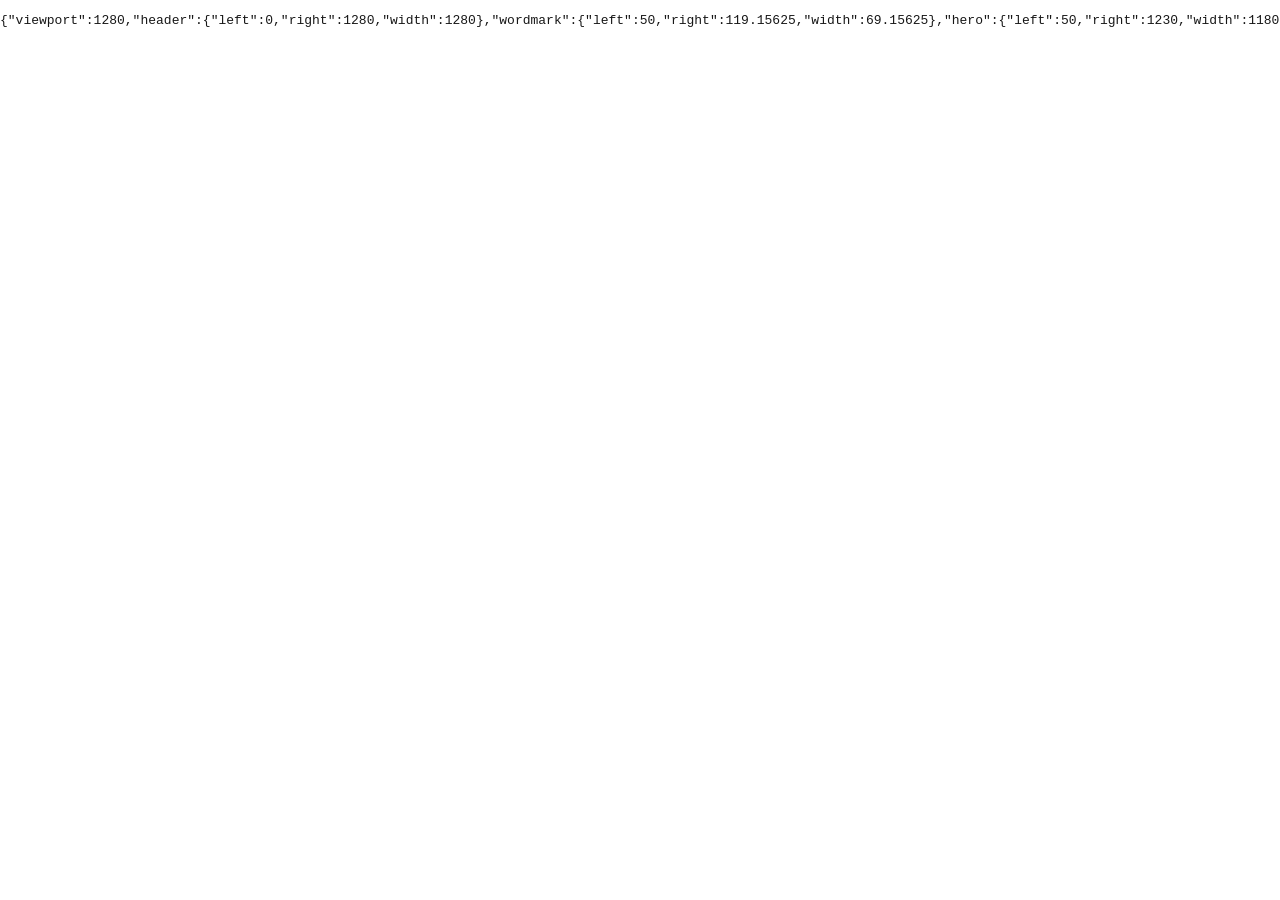
==== tests/desktop-layout.fixture.html @ 36039c03 "데스크톱 콘텐츠 정렬 기준 통일" ====
<!doctype html>
<html lang="ko">
<head>
  <meta charset="utf-8">
  <meta name="viewport" content="width=device-width,initial-scale=1">
  <link rel="stylesheet" href="../css/style.css">
  <style>
    *, *::before, *::after { animation: none !important; transition: none !important; }
  </style>
</head>
<body data-page="home">
  <header class="site-header">
    <a class="wordmark" href="#/">WISTIA</a>
    <nav class="category-nav"><a href="#/song">축가</a></nav>
  </header>
  <main>
    <section class="hero-home">
      <div class="hero-home-inner">
        <p class="eyebrow">WEDDING VOCAL FILM</p>
        <h1><span>목소리로 남기는</span><span>가장 특별한 순간</span></h1>
      </div>
    </section>
    <section class="product-gateway">
      <div class="narrow"><h2>어떤 순간을 준비하고 계신가요</h2></div>
    </section>
  </main>
  <script>
    addEventListener("load", () => {
      const box = selector => {
        const rect = document.querySelector(selector).getBoundingClientRect()
        return { left: rect.left, right: rect.right, width: rect.width }
      }
      document.body.innerHTML = `<pre id="result">${JSON.stringify({
        viewport: document.documentElement.clientWidth,
        header: box(".site-header"),
        wordmark: box(".wordmark"),
        hero: box(".hero-home-inner"),
        gateway: box(".product-gateway .narrow")
      })}</pre>`
    })
  </script>
</body>
</html>
---- css/style.css ----
:root{
  --white:#fff;--paper:#fafafa;--soft:#f6f6f6;--line:#e4e4e4;--silver:#b9b9b9;
  --muted:#747474;--ink:#171717;--max:1180px;--content:760px;
}
*{box-sizing:border-box}
html{scroll-behavior:smooth}
body{margin:0;background:var(--white);color:var(--ink);font-family:"Pretendard",-apple-system,BlinkMacSystemFont,"Apple SD Gothic Neo",sans-serif;-webkit-font-smoothing:antialiased}
body.modal-open{overflow:hidden}
button,input{font:inherit}
a{color:inherit;text-decoration:none}
button{color:inherit}
.skip-link{position:fixed;left:12px;top:-80px;z-index:1000;padding:12px 16px;background:var(--ink);color:#fff}
.skip-link:focus{top:12px}
:focus-visible{outline:2px solid var(--ink);outline-offset:4px}
.site-header{position:sticky;top:0;z-index:30;display:flex;align-items:center;justify-content:space-between;min-height:68px;padding:0 max(24px,calc((100% - var(--max))/2));background:rgba(255,255,255,.94);border-bottom:1px solid var(--line);backdrop-filter:blur(14px)}
.wordmark{font:700 14px/1 "Inter",sans-serif;letter-spacing:.24em;padding:20px 0}
.category-nav{display:flex;align-items:center;gap:34px;height:68px}
.category-nav a{position:relative;display:grid;place-items:center;height:100%;font-size:13px;font-weight:500;color:#8d8d8d}
.category-nav a.active{color:var(--ink);font-weight:650}
.category-nav a.active:after{content:"";position:absolute;left:0;right:0;bottom:-1px;height:1px;background:var(--ink)}
body[data-page="home"] .site-header{position:absolute;left:0;top:0;width:100%;background:transparent;border-bottom:0;backdrop-filter:none}
body[data-page="home"] .category-nav a{color:rgba(32,29,25,.68)}
body[data-page="home"] .category-nav a:hover{color:#201d19}
main{min-height:72vh}
.wrap{width:min(calc(100% - 48px),var(--max));margin:0 auto}
.narrow{width:min(calc(100% - 48px),var(--content));margin:0 auto}
.eyebrow{margin:0 0 14px;font:600 10px/1.3 "Inter",sans-serif;letter-spacing:.18em;color:#909090;text-transform:uppercase}
.hero-home{position:relative;display:flex;align-items:center;min-height:720px;height:100vh;max-height:920px;padding:100px 0 64px;background:url("../assets/img/hero/wistia-hero-main.webp") 58% center/cover no-repeat;overflow:hidden}
.hero-home:before{content:"";position:absolute;inset:0;background:linear-gradient(90deg,rgba(255,250,244,.72) 0%,rgba(255,250,244,.48) 28%,rgba(255,250,244,.08) 58%,rgba(255,250,244,0) 75%)}
.hero-home-inner{position:relative;z-index:1;width:min(calc(100% - 48px),var(--max));margin:0 auto;animation:hero-enter .8s cubic-bezier(.22,1,.36,1) both}
.hero-home-inner>*{max-width:580px}
.hero-home .eyebrow{margin-bottom:24px;color:rgba(32,29,25,.56);font-size:11px;font-weight:500;letter-spacing:.32em}
.hero-home h1{margin:0;color:#201d19;font-family:"Noto Serif KR",serif;font-size:clamp(48px,4.3vw,72px);font-weight:500;line-height:1.16;letter-spacing:-.04em}
.hero-home h1 span{display:block}
.hero-home .lead{margin:28px 0 0;color:rgba(32,29,25,.72);font-size:16px;font-weight:400;line-height:1.8;letter-spacing:-.02em}
.hero-cta{display:inline-flex;align-items:center;justify-content:center;gap:18px;height:54px;margin-top:34px;padding:0 28px;border:1px solid rgba(255,255,255,.45);border-radius:999px;background:rgba(255,255,255,.94);color:#24211e;font-size:14px;font-weight:600;backdrop-filter:blur(8px);transition:transform .25s ease,background .25s ease,box-shadow .25s ease}
.hero-cta:hover{transform:translateY(-2px);background:#fff;box-shadow:0 10px 30px rgba(0,0,0,.08)}
@keyframes hero-enter{from{opacity:0;transform:translateY(16px)}to{opacity:1;transform:translateY(0)}}
.product-gateway{padding:72px 0 112px;border-top:1px solid var(--line)}
.product-gateway h2{margin:0 0 34px;font-size:clamp(23px,3vw,34px);font-weight:650;letter-spacing:-.045em}
.choice-list{border-top:1px solid var(--line)}
.choice-row{display:grid;grid-template-columns:62px 1fr 30px;gap:20px;align-items:center;width:100%;min-height:132px;padding:24px 2px;border:0;border-bottom:1px solid var(--line);background:#fff;text-align:left;cursor:pointer;transition:background .2s}
.choice-row:hover{background:var(--paper)}
.choice-number{align-self:start;padding-top:7px;font:600 10px/1 "Inter",sans-serif;letter-spacing:.12em;color:#9a9a9a}
.choice-copy strong{display:block;margin-bottom:8px;font-size:clamp(19px,2.2vw,27px);font-weight:650;letter-spacing:-.035em}
.choice-copy span{display:block;color:var(--muted);font-size:14px;line-height:1.6}
.choice-arrow{font-size:25px;font-weight:300;color:#9d9d9d;transition:transform .2s}
.choice-row:hover .choice-arrow{transform:translateX(4px)}
.page-hero{padding:110px 0 86px}
.page-hero h1{margin:0;font-size:clamp(36px,6vw,68px);font-weight:650;line-height:1.1;letter-spacing:-.06em}
.page-hero .hero-copy{margin:25px 0 0;color:var(--muted);font-size:clamp(14px,1.8vw,18px);line-height:1.85;max-width:680px}
.section{padding:90px 0;border-top:1px solid var(--line)}
.section-head{display:grid;grid-template-columns:190px 1fr;gap:34px;margin-bottom:46px}
.section-head h2{margin:0;font-size:clamp(26px,4vw,42px);font-weight:650;line-height:1.28;letter-spacing:-.05em}
.section-head .lead{margin:16px 0 0;color:var(--muted);font-size:15px;line-height:1.8;max-width:560px}
.concern-list{margin-left:224px;border-top:1px solid var(--line)}
.concern{display:grid;grid-template-columns:1fr 38px 1.35fr;gap:24px;align-items:center;padding:28px 0;border-bottom:1px solid var(--line)}
.concern .question{color:#646464;font-size:15px}
.concern .arrow{color:#aaa;text-align:center}
.concern .answer{font-size:17px;font-weight:600;line-height:1.6}
.timeline{width:auto;margin-left:224px}
.timeline-step{position:relative;display:grid;grid-template-columns:54px 1fr;gap:22px;padding-bottom:38px}
.timeline-step:last-child{padding-bottom:0}
.timeline-step:before{content:"";position:absolute;left:17px;top:32px;bottom:5px;width:1px;background:var(--line)}
.timeline-step:last-child:before{display:none}
.step-no{display:grid;place-items:center;width:35px;height:35px;border:1px solid #cfcfcf;border-radius:50%;background:#fff;font:600 9px/1 "Inter",sans-serif;color:#777}
.timeline-step h3{margin:2px 0 7px;font-size:17px;font-weight:650}
.timeline-step p{margin:0;color:var(--muted);font-size:14px;line-height:1.7}
.composition-list{margin-left:224px;border-top:1px solid var(--line)}
.composition-row{display:grid;grid-template-columns:68px 1fr 1.4fr;gap:22px;padding:28px 0;border-bottom:1px solid var(--line)}
.composition-row .num{font:600 10px/1.4 "Inter",sans-serif;color:#999;letter-spacing:.12em}
.composition-row h3{margin:0;font-size:17px;font-weight:650}
.composition-row p{margin:0;color:var(--muted);font-size:14px;line-height:1.7}
.reference-frame{width:min(100%,900px);margin-left:auto;aspect-ratio:16/9;background:var(--soft)}
.reference-frame iframe{width:100%;height:100%;border:0}
.ba-panel{margin-left:224px}
.ba-tabs{display:grid;grid-template-columns:1fr 1fr;border-bottom:1px solid var(--line)}
.ba-tabs button{position:relative;min-height:52px;border:0;background:#fff;color:#999;font-size:12px;cursor:pointer}
.ba-tabs button.active{color:var(--ink);font-weight:650}
.ba-tabs button.active:after{content:"";position:absolute;left:25%;right:25%;bottom:-1px;height:1px;background:var(--ink)}
.waveform{height:118px;display:flex;align-items:center;justify-content:center;gap:5px;overflow:hidden}
.waveform i{display:block;width:2px;height:var(--h);background:#c7c7c7;border-radius:2px}
.waveform i.active{background:#282828}
.ba-caption{text-align:center;color:#888;font-size:13px;line-height:1.6}
.faq-list{margin-left:224px;border-top:1px solid var(--line)}
.faq-list details{border-bottom:1px solid var(--line)}
.faq-list summary{display:flex;justify-content:space-between;gap:24px;min-height:72px;padding:24px 2px;cursor:pointer;list-style:none;font-size:15px;font-weight:600}
.faq-list summary::-webkit-details-marker{display:none}
.faq-list summary span{font-size:20px;font-weight:300;color:#999}
.faq-list details[open] summary span{transform:rotate(45deg)}
.faq-list details p{margin:-4px 0 26px;color:var(--muted);font-size:14px;line-height:1.8;max-width:650px}
.detail-actions{display:flex;gap:12px;padding:0 0 110px;margin-left:224px}
.button{display:inline-flex;align-items:center;justify-content:center;min-height:52px;padding:0 26px;border:1px solid var(--line);background:#fff;font-size:14px;font-weight:650;cursor:pointer}
.button-dark{background:var(--ink);border-color:var(--ink);color:#fff}
.button-quiet{color:#6d6d6d}
.button-kakao{background:#fee500;border-color:#fee500;color:#181600}
.button:disabled{cursor:not-allowed;background:#eeeeee;border-color:#eeeeee;color:#aaa}
.event-intro{text-align:center;padding:90px 24px 54px}
.event-intro h1{margin:0;font-size:clamp(30px,5vw,52px);font-weight:650;letter-spacing:-.055em}
.event-intro p:last-child{margin:18px 0 0;color:var(--muted);font-size:15px}
.event-product-switch{margin-bottom:42px}
.event-product-switch .choice-row{min-height:98px}
.price-focus{text-align:center;padding:44px 20px;border-top:1px solid var(--line);border-bottom:1px solid var(--line)}
.price-focus .product-name{font-size:15px;font-weight:650}
.price-focus .price-label{margin:16px 0 4px;color:#999;font-size:11px}
.price-focus .current-price{font-size:clamp(42px,8vw,70px);font-weight:700;letter-spacing:-.06em}
.price-history{width:min(100%,540px);margin:30px auto 0;border-top:1px solid var(--line)}
.history-row{display:flex;justify-content:space-between;gap:20px;padding:12px 0;border-bottom:1px solid var(--line);font-size:13px}
.history-row span{color:#777}
.event-list{margin-top:42px;border-top:1px solid var(--line)}
.event-item{display:grid;grid-template-columns:54px minmax(0,1fr) auto;gap:20px;align-items:center;width:100%;padding:26px 2px;border:0;border-bottom:1px solid var(--line);background:#fff;text-align:left;cursor:pointer}
.event-item .num{align-self:start;padding-top:5px;font:600 10px/1 "Inter",sans-serif;color:#999}
.event-title{display:block;margin:0 0 7px;font-size:17px;font-weight:650}
.event-detail{display:block;color:var(--muted);font-size:13px;line-height:1.65}
.event-side{text-align:right}
.event-side strong{display:block;margin-bottom:9px;font-size:13px}
.toggle{display:inline-flex;align-items:center;width:44px;height:26px;padding:3px;border-radius:999px;background:#e1e1e1;transition:background .2s}
.toggle:after{content:"";width:20px;height:20px;border-radius:50%;background:#fff;box-shadow:0 1px 3px rgba(0,0,0,.13);transition:transform .2s}
.event-item.selected .toggle{background:var(--ink)}
.event-item.selected .toggle:after{transform:translateX(18px)}
.event-cta{position:sticky;bottom:0;padding:16px 0 calc(16px + env(safe-area-inset-bottom));background:rgba(255,255,255,.94);backdrop-filter:blur(14px)}
.event-cta .button{width:100%}
.modal{position:fixed;inset:0;z-index:100;display:none;align-items:flex-end;justify-content:center}
.modal.open{display:flex}
.modal-backdrop{position:absolute;inset:0;border:0;background:rgba(0,0,0,.48);cursor:pointer}
.modal-sheet{position:relative;width:min(100%,680px);max-height:92vh;overflow:auto;padding:38px 34px calc(28px + env(safe-area-inset-bottom));background:#fff}
.modal-sheet h2{margin:0;font-size:28px;letter-spacing:-.045em}
.modal-help{color:var(--muted);font-size:14px;line-height:1.7}
.copy-preview{margin:24px 0;padding:20px;background:var(--soft);border-top:1px solid var(--line);border-bottom:1px solid var(--line)}
.copy-preview span{display:block;margin-bottom:12px;font-size:11px;color:#888}
.copy-preview pre{margin:0;white-space:pre-wrap;font:400 13px/1.65 "Pretendard",sans-serif}
.modal-sheet .button{width:100%;margin-top:9px}
.site-footer{display:flex;justify-content:space-between;gap:40px;width:min(calc(100% - 48px),var(--max));margin:0 auto;padding:54px 0;border-top:1px solid var(--line)}
.site-footer strong{font:700 13px/1 "Inter",sans-serif;letter-spacing:.2em}
.site-footer p{margin:10px 0 0;color:#999;font-size:12px}
.site-footer nav{display:flex;align-items:flex-start;gap:22px;color:#777;font-size:12px}

@media(max-width:767px){
  .site-header{min-height:60px;padding:0 18px}.category-nav{height:60px;gap:20px}.category-nav a{font-size:12px}
  .wrap,.narrow{width:min(calc(100% - 36px),var(--max))}
  .hero-home{align-items:flex-end;min-height:720px;height:100svh;max-height:none;padding:96px 22px 64px;background-position:64% center}.hero-home-inner{width:100%}
  .hero-home:before{background:linear-gradient(0deg,rgba(255,250,244,.9) 0%,rgba(255,250,244,.58) 40%,rgba(255,250,244,.06) 72%)}
  .hero-home .eyebrow{margin-bottom:18px;font-size:10px}.hero-home h1{font-size:clamp(38px,10vw,46px);line-height:1.2}.hero-home .lead{margin-top:22px;font-size:14px;line-height:1.75}.hero-cta{height:50px;margin-top:28px;padding:0 22px}
  .product-gateway{padding:52px 0 78px}.product-gateway h2{font-size:23px;margin-bottom:25px}.choice-row{grid-template-columns:38px 1fr 22px;gap:12px;min-height:105px}.choice-copy strong{font-size:18px}.choice-copy span{font-size:12px}
  .page-hero{padding:65px 0 55px}.page-hero h1{font-size:38px}.page-hero .hero-copy{font-size:14px}
  .section{padding:58px 0}.section-head{display:block;margin-bottom:30px}.section-head h2{font-size:27px}.section-head .eyebrow{margin-bottom:12px}
  .concern-list,.composition-list,.ba-panel,.faq-list,.detail-actions{margin-left:0}
  .concern{grid-template-columns:1fr;padding:21px 0;gap:7px}.concern .arrow{text-align:left;font-size:12px}.concern .answer{font-size:15px}
  .timeline{margin-left:0}.timeline-step{grid-template-columns:42px 1fr;gap:13px;padding-bottom:30px}.timeline-step:before{left:15px}
  .composition-row{grid-template-columns:38px 1fr;padding:21px 0;gap:10px}.composition-row p{grid-column:2}.composition-row h3{font-size:15px}
  .waveform{height:92px;gap:4px}.faq-list summary{font-size:14px}.detail-actions{display:grid;padding-bottom:72px}
  .event-intro{padding:62px 18px 40px}.event-intro h1{font-size:31px}.event-product-switch{margin-bottom:28px}.price-focus{padding:34px 10px}.price-focus .current-price{font-size:46px}
  .event-item{grid-template-columns:35px minmax(0,1fr) 72px;gap:10px;padding:22px 0}.event-title{font-size:15px}.event-detail{font-size:11.5px}.event-side strong{font-size:11px}.modal-sheet{padding:30px 20px calc(20px + env(safe-area-inset-bottom))}.modal-sheet h2{font-size:24px}
  .site-footer{display:block;width:calc(100% - 36px);padding:38px 0}.site-footer nav{margin-top:26px;flex-wrap:wrap}
}
@media(max-width:480px){.hero-home{padding-left:20px;padding-right:20px}.hero-home h1{font-size:clamp(36px,9.6vw,42px)}}
@media(max-width:370px){.category-nav{gap:14px}.wordmark{font-size:12px}.hero-home h1{font-size:34px}.event-item{grid-template-columns:30px minmax(0,1fr) 66px}.event-side strong{font-size:10px}}
@media(prefers-reduced-motion:reduce){html{scroll-behavior:auto}*,*:before,*:after{transition:none!important;animation:none!important}}
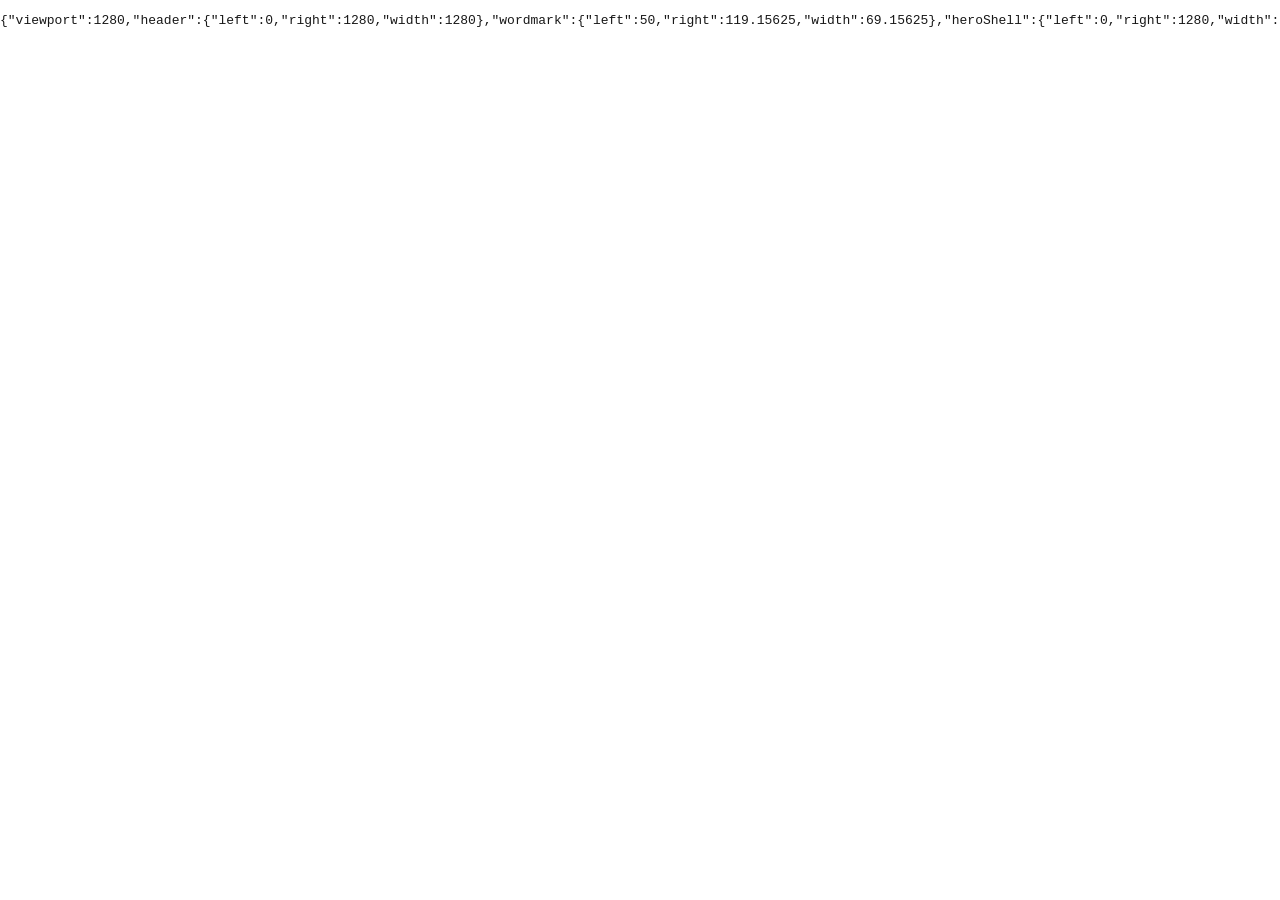
==== commit 48a8d1a3: "260909 홈페이지 수정" ====
--- a/tests/desktop-layout.fixture.html
+++ b/tests/desktop-layout.fixture.html
@@ -34,6 +34,7 @@
         viewport: document.documentElement.clientWidth,
         header: box(".site-header"),
         wordmark: box(".wordmark"),
+        heroShell: box(".hero-home"),
         hero: box(".hero-home-inner"),
         gateway: box(".product-gateway .narrow")
       })}</pre>`
--- a/css/style.css
+++ b/css/style.css
@@ -4,7 +4,7 @@
 }
 *{box-sizing:border-box}
 html{scroll-behavior:smooth}
-body{margin:0;background:var(--white);color:var(--ink);font-family:"Pretendard",-apple-system,BlinkMacSystemFont,"Apple SD Gothic Neo",sans-serif;-webkit-font-smoothing:antialiased}
+body{margin:0;overflow-x:hidden;background:var(--white);color:var(--ink);font-family:"Pretendard",-apple-system,BlinkMacSystemFont,"Apple SD Gothic Neo",sans-serif;-webkit-font-smoothing:antialiased}
 body.modal-open{overflow:hidden}
 button,input{font:inherit}
 a{color:inherit;text-decoration:none}
@@ -12,6 +12,20 @@
 .skip-link{position:fixed;left:12px;top:-80px;z-index:1000;padding:12px 16px;background:var(--ink);color:#fff}
 .skip-link:focus{top:12px}
 :focus-visible{outline:2px solid var(--ink);outline-offset:4px}
+.brand-header{position:sticky;top:0;z-index:30;display:flex;align-items:center;justify-content:center;height:92px;padding:0 max(28px,calc((100% - var(--max))/2));background:rgba(255,255,255,.96);border-bottom:1px solid var(--line);backdrop-filter:blur(14px)}
+.header-back{position:absolute;left:max(28px,calc((100% - var(--max))/2));top:50%;display:inline-flex;align-items:center;gap:9px;min-width:74px;height:42px;padding:0 14px;border:1px solid var(--line);border-radius:999px;background:rgba(255,255,255,.9);color:#555;font-size:13px;font-weight:600;cursor:pointer;transform:translateY(-50%);transition:border-color .2s,background .2s,color .2s}
+.header-back[hidden]{display:none}
+.header-back span:first-child{font:300 19px/1 "Inter",sans-serif;color:#888}
+.header-back:hover{border-color:#aaa;background:#f7f7f7;color:var(--ink)}
+.brand-logo{display:block;width:74px;height:74px}
+.brand-logo img{display:block;width:100%;height:100%;object-fit:contain}
+.floating-kakao{position:fixed;right:22px;bottom:calc(22px + env(safe-area-inset-bottom));z-index:50;display:block;width:72px;height:72px;overflow:hidden;border:1px solid rgba(40,30,0,.08);border-radius:23px;background:#fee500;box-shadow:0 10px 30px rgba(30,25,0,.16);transition:transform .2s,box-shadow .2s}
+.floating-kakao img{position:absolute;left:50%;top:50%;display:block;width:118%;height:118%;max-width:none;object-fit:cover;transform:translate(-50%,-50%)}
+.floating-kakao:hover{transform:translateY(-2px);box-shadow:0 14px 34px rgba(30,25,0,.21)}
+body[data-page="event"] .floating-kakao{bottom:calc(96px + env(safe-area-inset-bottom))}
+body.has-price-bar .floating-kakao{bottom:calc(96px + env(safe-area-inset-bottom))}
+body.has-price-bar main{padding-bottom:84px}
+.header-consult{grid-column:3;justify-self:end;padding:8px 0;border-bottom:1px solid #aaa;font-size:13px;font-weight:600;letter-spacing:-.01em}
 .site-header{position:sticky;top:0;z-index:30;display:flex;align-items:center;justify-content:space-between;min-height:68px;padding:0 max(24px,calc((100% - var(--max))/2));background:rgba(255,255,255,.94);border-bottom:1px solid var(--line);backdrop-filter:blur(14px)}
 .wordmark{font:700 14px/1 "Inter",sans-serif;letter-spacing:.24em;padding:20px 0}
 .category-nav{display:flex;align-items:center;gap:34px;height:68px}
@@ -25,30 +39,105 @@
 .wrap{width:min(calc(100% - 48px),var(--max));margin:0 auto}
 .narrow{width:min(calc(100% - 48px),var(--content));margin:0 auto}
 .eyebrow{margin:0 0 14px;font:600 10px/1.3 "Inter",sans-serif;letter-spacing:.18em;color:#909090;text-transform:uppercase}
-.hero-home{position:relative;display:flex;align-items:center;min-height:720px;height:100vh;max-height:920px;padding:100px 0 64px;background:url("../assets/img/hero/wistia-hero-main.webp") 58% center/cover no-repeat;overflow:hidden}
-.hero-home:before{content:"";position:absolute;inset:0;background:linear-gradient(90deg,rgba(255,250,244,.72) 0%,rgba(255,250,244,.48) 28%,rgba(255,250,244,.08) 58%,rgba(255,250,244,0) 75%)}
-.hero-home-inner{position:relative;z-index:1;width:min(calc(100% - 48px),var(--max));margin:0 auto;animation:hero-enter .8s cubic-bezier(.22,1,.36,1) both}
+.hero-home{position:relative;display:flex;width:100%;height:calc(100svh - 92px);min-height:690px;max-height:880px;margin:0;padding:0;overflow:hidden;align-items:center;justify-content:center}
+.hero-home-media{position:absolute;inset:0;width:100%;height:100%;margin:0;overflow:hidden}
+.hero-home-media img{display:block;width:100%;height:100%;object-fit:cover;object-position:68% center;filter:saturate(.72) contrast(.96)}
+.hero-home:before{content:"";position:absolute;inset:0;z-index:1;display:block;background:linear-gradient(180deg,rgba(20,18,16,.18) 0%,rgba(20,18,16,.34) 62%,rgba(20,18,16,.55) 100%)}
+.hero-home-inner{position:relative;z-index:2;display:flex;flex-direction:column;align-items:center;width:min(calc(100% - 48px),760px);margin:0 auto;padding:0 0 150px;text-align:center;animation:hero-enter .8s cubic-bezier(.22,1,.36,1) both}
 .hero-home-inner>*{max-width:580px}
-.hero-home .eyebrow{margin-bottom:24px;color:rgba(32,29,25,.56);font-size:11px;font-weight:500;letter-spacing:.32em}
-.hero-home h1{margin:0;color:#201d19;font-family:"Noto Serif KR",serif;font-size:clamp(48px,4.3vw,72px);font-weight:500;line-height:1.16;letter-spacing:-.04em}
+.hero-home .eyebrow{margin-bottom:24px;color:rgba(255,255,255,.76);font-size:11px;font-weight:500;letter-spacing:.32em}
+.hero-home h1{margin:0;color:#fff;font-family:"Noto Serif KR",serif;font-size:clamp(48px,4.3vw,72px);font-weight:500;line-height:1.16;letter-spacing:-.04em;text-shadow:0 2px 24px rgba(0,0,0,.18)}
 .hero-home h1 span{display:block}
-.hero-home .lead{margin:28px 0 0;color:rgba(32,29,25,.72);font-size:16px;font-weight:400;line-height:1.8;letter-spacing:-.02em}
+.hero-home .lead{margin:28px 0 0;color:rgba(255,255,255,.84);font-size:16px;font-weight:400;line-height:1.8;letter-spacing:-.02em}
+.hero-service-dock{position:absolute;left:50%;bottom:28px;z-index:3;display:grid;grid-template-columns:repeat(2,minmax(0,1fr));gap:10px;width:min(calc(100% - 48px),980px);transform:translateX(-50%)}
+.hero-service-dock .choice-row{min-height:112px;padding:18px 20px 15px;border:1px solid rgba(255,255,255,.7);border-radius:14px;background:rgba(255,255,255,.9);box-shadow:0 14px 38px rgba(17,17,17,.11);backdrop-filter:blur(16px);transform:none}
+.hero-service-dock .choice-row:hover{border-color:#fff;background:#fff;transform:translateY(-4px)}
+.hero-service-dock .choice-copy{margin-top:14px}
+.hero-service-dock .choice-copy strong{font-size:20px}
+.hero-service-dock .choice-copy strong{line-height:1.42}
+.hero-service-dock .choice-copy span{font-size:13px}
+.hero-service-dock .choice-arrow{font-size:21px}
+.home-choice-section{padding:68px 0 88px;background:#fff}
+.home-choice-prompt{margin:0 0 26px;text-align:center;font-family:"Noto Serif KR",serif;font-size:clamp(28px,3vw,38px);font-weight:500;letter-spacing:-.05em}
+.home-choice-list{display:grid;grid-template-columns:repeat(6,minmax(0,1fr));gap:12px;width:min(100%,1040px);margin:0 auto}
+.home-choice-list .pill-choice:nth-child(1){grid-column:1/3}
+.home-choice-list .pill-choice:nth-child(2){grid-column:3/5}
+.home-choice-list .pill-choice:nth-child(3){grid-column:5/7}
+.home-choice-list .pill-choice:nth-child(4){grid-column:2/4}
+.home-choice-list .pill-choice:nth-child(5){grid-column:4/6}
+.pill-choice{display:inline-flex;align-items:center;justify-content:space-between;gap:24px;min-height:58px;padding:0 24px;border:1px solid #d5d5d5;border-radius:999px;background:#fff;color:#343434;font-size:15px;font-weight:600;letter-spacing:-.025em;transition:border-color .2s,background .2s,transform .2s}
+.pill-choice i{color:#999;font:300 17px/1 "Inter",sans-serif;font-style:normal;transition:transform .2s}
+.pill-choice:hover{border-color:#777;background:#f7f7f7;transform:translateY(-2px)}
+.pill-choice:hover i{transform:translateX(3px)}
+.ar-summary{padding:50px 0 58px;border-top:1px solid var(--line)}
+.ar-summary h2{margin:0;font-size:clamp(28px,4vw,44px);letter-spacing:-.05em}
+.ar-summary>p:last-child{margin:18px 0 0;color:var(--muted);font-size:16px;line-height:1.75}
+.ar-option-card{display:grid;grid-template-columns:64px minmax(0,1fr) auto;gap:24px;align-items:center;margin:42px 0 0 224px;padding:28px 30px;border:1px solid #d9dcdf;border-radius:18px;background:linear-gradient(125deg,#f8f9fa 0%,#eef0f2 58%,#fafafa 100%);box-shadow:0 14px 34px rgba(38,42,46,.07)}
+.ar-option-plus{display:grid;place-items:center;width:56px;height:56px;border:1px solid #c9cdd1;border-radius:50%;background:rgba(255,255,255,.74);color:#7d8389;font:300 28px/1 "Inter",sans-serif}
+.ar-option-copy .eyebrow{margin-bottom:8px;color:#858b90}
+.ar-option-copy h3{margin:0;font-size:20px;letter-spacing:-.035em}
+.ar-option-copy>p:last-child{max-width:510px;margin:8px 0 0;color:#70757a;font-size:14px;line-height:1.65}
+.ar-option-card>strong{padding:10px 14px;border:1px solid #d2d5d8;border-radius:999px;background:rgba(255,255,255,.78);font-size:14px;white-space:nowrap}
 .hero-cta{display:inline-flex;align-items:center;justify-content:center;gap:18px;height:54px;margin-top:34px;padding:0 28px;border:1px solid rgba(255,255,255,.45);border-radius:999px;background:rgba(255,255,255,.94);color:#24211e;font-size:14px;font-weight:600;backdrop-filter:blur(8px);transition:transform .25s ease,background .25s ease,box-shadow .25s ease}
 .hero-cta:hover{transform:translateY(-2px);background:#fff;box-shadow:0 10px 30px rgba(0,0,0,.08)}
 @keyframes hero-enter{from{opacity:0;transform:translateY(16px)}to{opacity:1;transform:translateY(0)}}
-.product-gateway{padding:72px 0 112px;border-top:1px solid var(--line)}
-.product-gateway h2{margin:0 0 34px;font-size:clamp(23px,3vw,34px);font-weight:650;letter-spacing:-.045em}
-.choice-list{border-top:1px solid var(--line)}
-.choice-row{display:grid;grid-template-columns:62px 1fr 30px;gap:20px;align-items:center;width:100%;min-height:132px;padding:24px 2px;border:0;border-bottom:1px solid var(--line);background:#fff;text-align:left;cursor:pointer;transition:background .2s}
-.choice-row:hover{background:var(--paper)}
-.choice-number{align-self:start;padding-top:7px;font:600 10px/1 "Inter",sans-serif;letter-spacing:.12em;color:#9a9a9a}
+.product-gateway{padding:104px 0 124px;border-top:1px solid var(--line);background:#fff}
+.product-gateway>.narrow{width:min(calc(100% - 48px),1080px)}
+.product-gateway h2{max-width:none;margin:0 0 58px;text-align:left;white-space:nowrap;font-family:"Noto Serif KR",serif;font-size:clamp(30px,3.2vw,44px);font-weight:500;line-height:1.35;letter-spacing:-.05em}
+.choice-list{display:grid;grid-template-columns:repeat(3,minmax(0,1fr));gap:32px;border:0}
+.choice-row{display:flex;flex-direction:column;align-items:flex-start;width:100%;min-height:270px;padding:26px 2px 22px;border:0;border-top:1px solid #cfcfcf;border-bottom:1px solid var(--line);background:#fff;text-align:left;cursor:pointer;transition:border-color .2s,transform .2s}
+.choice-row:hover{border-top-color:var(--ink);background:#fff;transform:translateY(-3px)}
+.choice-number{padding:0;font:600 10px/1 "Inter",sans-serif;letter-spacing:.16em;color:#9a9a9a}
 .choice-copy strong{display:block;margin-bottom:8px;font-size:clamp(19px,2.2vw,27px);font-weight:650;letter-spacing:-.035em}
 .choice-copy span{display:block;color:var(--muted);font-size:14px;line-height:1.6}
-.choice-arrow{font-size:25px;font-weight:300;color:#9d9d9d;transition:transform .2s}
+.choice-copy{margin-top:54px;text-align:left}
+.choice-arrow{align-self:flex-end;margin-top:auto;font-size:25px;font-weight:300;color:#9d9d9d;transition:transform .2s}
 .choice-row:hover .choice-arrow{transform:translateX(4px)}
+.song-picker-page{width:min(calc(100% - 64px),1180px)}
+.song-picker-page>.page-hero{display:grid;grid-template-columns:minmax(0,1fr) minmax(340px,.72fr);grid-template-rows:auto auto;column-gap:90px;align-items:end;padding:92px 0 72px;border-bottom:1px solid var(--line)}
+.song-picker-page>.page-hero .eyebrow{grid-column:1/-1;margin-bottom:38px}
+.song-picker-page>.page-hero h1{grid-column:1}
+.song-picker-page>.page-hero .hero-copy{grid-column:2;margin:0 0 5px}
+.song-picker{padding:72px 0 120px;background:#fff}
+.audience-guide{display:grid;grid-template-columns:repeat(2,minmax(0,1fr));gap:1px;margin:0 0 20px;background:var(--line);border:1px solid var(--line)}
+.audience-guide>div{padding:30px;background:#fff}
+.audience-guide span{display:block;margin-bottom:32px;font:600 10px/1 "Inter",sans-serif;letter-spacing:.16em;color:#aaa}
+.audience-guide strong{display:block;font-size:18px;letter-spacing:-.03em}
+.audience-guide p{margin:9px 0 0;color:var(--muted);font-size:13px;line-height:1.6}
+.format-list{padding:64px 0 120px}
+.format-list>.eyebrow{margin-bottom:24px}
+.format-list .choice-row{min-height:172px}
+.use-case-strip{display:grid;grid-template-columns:190px 1fr;gap:34px;padding:28px 0 32px;border-top:1px solid var(--line)}
+.use-case-strip>div{display:flex;flex-wrap:wrap;gap:8px}
+.use-case-strip span{padding:9px 14px;border:1px solid var(--line);border-radius:999px;color:#666;font-size:13px}
+.song-picker.product-gateway{border-top:0}
+.song-picker h2{margin-bottom:32px;font-family:"Inter",sans-serif;font-size:11px;font-weight:600;letter-spacing:.2em;color:#8f8f8f}
+.song-card-list{display:grid;grid-template-columns:repeat(2,minmax(0,1fr));gap:52px}
+.song-card{display:flex;min-width:0;flex-direction:column;color:inherit;border:0;border-radius:0;background:transparent;box-shadow:none;transition:none}
+.song-card:hover{transform:none;box-shadow:none}
+.song-card-image{position:relative;order:1;overflow:hidden;aspect-ratio:16/10;background:#f3f3f3}
+.song-card-image:after{content:"";position:absolute;inset:0;border:1px solid rgba(30,30,30,.08);pointer-events:none}
+.song-card-image img{display:block;width:100%;height:100%;object-fit:cover;filter:saturate(.62) contrast(.94) brightness(1.04);transition:transform .65s cubic-bezier(.22,.61,.36,1),filter .35s ease}
+.song-card:hover .song-card-image img{transform:scale(1.018);filter:saturate(.76) contrast(.98) brightness(1.02)}
+.song-card-copy{display:grid;grid-template-columns:42px minmax(0,1fr) 34px;grid-template-rows:auto auto;column-gap:14px;order:2;align-items:start;padding:24px 0 0;border-top:0}
+.song-card-number{grid-row:1/3;margin:5px 0 0;font:600 10px/1 "Inter",sans-serif;letter-spacing:.17em;color:#aaa}
+.song-card-copy strong{grid-column:2;margin:0 0 7px;font-family:"Pretendard",sans-serif;font-size:24px;font-weight:600;letter-spacing:-.04em}
+.song-card-copy>span:not(.song-card-number){grid-column:2;color:#777;font-size:14px;line-height:1.55}
+.song-card-copy i{grid-column:3;grid-row:1/3;align-self:center;width:auto;height:auto;margin:0;border:0;border-radius:0;color:#8d8d8d;font:300 22px/1 "Inter",sans-serif;font-style:normal;transition:transform .2s ease,color .2s ease}
+.song-card:hover .song-card-copy i{transform:translateX(5px);background:transparent;color:#222}
 .page-hero{padding:110px 0 86px}
 .page-hero h1{margin:0;font-size:clamp(36px,6vw,68px);font-weight:650;line-height:1.1;letter-spacing:-.06em}
 .page-hero .hero-copy{margin:25px 0 0;color:var(--muted);font-size:clamp(14px,1.8vw,18px);line-height:1.85;max-width:680px}
+.detail-hero{padding-bottom:70px}
+.detail-one-line{max-width:850px;margin:56px 0 0;padding:30px 0 0;border-top:1px solid var(--line);font-family:"Noto Serif KR",serif;font-size:clamp(24px,3.3vw,42px);font-weight:500;line-height:1.45;letter-spacing:-.05em}
+.detail-story{display:grid;grid-template-columns:repeat(2,minmax(0,1fr));gap:16px;padding:0 0 90px}
+.story-panel{display:flex;min-height:360px;flex-direction:column;justify-content:space-between;padding:42px;border:1px solid #dfe2e5;background:#fbfbfb}
+.story-panel:first-child{background:linear-gradient(145deg,#f7f8f9 0%,#e8ebee 100%);border-color:#d4d8dc;color:var(--ink)}
+.story-panel .eyebrow{color:#a5a5a5}
+.story-panel h2{margin:0;font-family:"Noto Serif KR",serif;font-size:clamp(27px,3vw,42px);font-weight:500;line-height:1.45;letter-spacing:-.055em}
+.story-panel h2 span{color:#747c84}
+.story-panel>p:last-child{max-width:460px;margin:44px 0 0;color:#777;font-size:14px;line-height:1.8}
+.story-panel:first-child>p:last-child{color:#626970}
 .section{padding:90px 0;border-top:1px solid var(--line)}
 .section-head{display:grid;grid-template-columns:190px 1fr;gap:34px;margin-bottom:46px}
 .section-head h2{margin:0;font-size:clamp(26px,4vw,42px);font-weight:650;line-height:1.28;letter-spacing:-.05em}
@@ -71,17 +160,51 @@
 .composition-row .num{font:600 10px/1.4 "Inter",sans-serif;color:#999;letter-spacing:.12em}
 .composition-row h3{margin:0;font-size:17px;font-weight:650}
 .composition-row p{margin:0;color:var(--muted);font-size:14px;line-height:1.7}
+.composition-list.has-images{display:grid;grid-template-columns:repeat(3,minmax(0,1fr));gap:52px 24px;margin-left:0;border-top:0}
+.composition-feature{position:relative;min-width:0}
+.composition-sequence{display:flex;align-items:center;justify-content:center;gap:14px;margin:0 0 34px;padding:17px 22px;border-top:1px solid var(--line);border-bottom:1px solid var(--line);color:#777}
+.composition-sequence span{font:600 11px/1 "Inter",sans-serif;letter-spacing:.1em}
+.composition-sequence i{color:#a6acb2;font:400 15px/1 "Inter",sans-serif;font-style:normal}
+.composition-image{overflow:hidden;aspect-ratio:16/9;background:var(--soft)}
+.composition-image img{display:block;width:100%;height:100%;object-fit:cover;filter:saturate(.78) contrast(.96)}
+.composition-feature-copy{display:grid;grid-template-columns:42px 1fr;column-gap:14px;padding:20px 0 0}
+.composition-feature-copy .num{grid-row:1/3;padding-top:5px;color:#999;font:600 10px/1 "Inter",sans-serif;letter-spacing:.12em}
+.composition-feature-copy h3{margin:0 0 8px;font-size:20px;letter-spacing:-.035em}
+.composition-feature-copy p{grid-column:2;margin:0;color:var(--muted);font-size:14px;line-height:1.7}
+.custom-film-note{margin:64px 0 0 224px;padding:34px 38px;border:1px solid var(--line);background:var(--soft)}
+.custom-film-note h3{margin:0;font-family:"Noto Serif KR",serif;font-size:clamp(22px,2.6vw,32px);font-weight:500;letter-spacing:-.045em}
+.custom-film-note>p:last-child{margin:18px 0 0;color:var(--muted);font-size:14px;line-height:1.8}
+.audience-list,.included-list{margin:0 0 0 224px;padding:0;border-top:1px solid var(--line);list-style:none;counter-reset:item}
+.audience-list li,.included-list li{position:relative;min-height:68px;padding:22px 10px 20px 64px;border-bottom:1px solid var(--line);font-size:16px;font-weight:600;line-height:1.55;counter-increment:item}
+.audience-list li:before,.included-list li:before{content:counter(item,decimal-leading-zero);position:absolute;left:2px;top:27px;color:#999;font:600 10px/1 "Inter",sans-serif;letter-spacing:.12em}
+.included-list{display:grid;grid-template-columns:repeat(2,minmax(0,1fr));column-gap:34px;border-top:0}
+.included-list li{border-top:1px solid var(--line)}
 .reference-frame{width:min(100%,900px);margin-left:auto;aspect-ratio:16/9;background:var(--soft)}
+.featured-film{padding-top:62px}
+.featured-film .reference-frame{width:100%;margin:0}
 .reference-frame iframe{width:100%;height:100%;border:0}
-.ba-panel{margin-left:224px}
-.ba-tabs{display:grid;grid-template-columns:1fr 1fr;border-bottom:1px solid var(--line)}
-.ba-tabs button{position:relative;min-height:52px;border:0;background:#fff;color:#999;font-size:12px;cursor:pointer}
-.ba-tabs button.active{color:var(--ink);font-weight:650}
-.ba-tabs button.active:after{content:"";position:absolute;left:25%;right:25%;bottom:-1px;height:1px;background:var(--ink)}
-.waveform{height:118px;display:flex;align-items:center;justify-content:center;gap:5px;overflow:hidden}
-.waveform i{display:block;width:2px;height:var(--h);background:#c7c7c7;border-radius:2px}
-.waveform i.active{background:#282828}
-.ba-caption{text-align:center;color:#888;font-size:13px;line-height:1.6}
+.result-section .reference-frame{width:100%;margin:0 0 72px}
+.composition-subhead{margin:0 0 42px;padding-top:4px}
+.composition-subhead .eyebrow{margin-bottom:12px}
+.composition-subhead h3{margin:0;font-size:clamp(26px,4vw,42px);font-weight:650;line-height:1.28;letter-spacing:-.05em}
+.result-audio-copy,.case-copy{margin-left:224px;padding:30px;border:1px solid var(--line);color:var(--muted);font-size:15px;line-height:1.7}
+.case-link{display:flex;align-items:center;justify-content:space-between;gap:28px;margin-left:224px;padding:30px 2px;border-top:1px solid var(--line);border-bottom:1px solid var(--line)}
+.case-link strong,.case-link small{display:block}
+.case-link strong{font-size:19px;letter-spacing:-.035em}
+.case-link small{margin-top:8px;color:var(--muted);font-size:13px}
+.case-link i{font:300 24px/1 "Inter",sans-serif;font-style:normal;color:#999}
+.review-showcase{width:100%;margin:0 auto;padding:8px 0 0}
+.review-gallery-head{display:flex;align-items:center;justify-content:space-between;gap:24px;margin-bottom:22px}
+.review-gallery-head p{margin:0;color:#777;font-size:14px;line-height:1.7}
+.review-controls{display:flex;gap:8px;flex:0 0 auto}
+.review-control{display:grid;place-items:center;width:42px;height:42px;padding:0;border:1px solid #d8d8d8;border-radius:50%;background:#fff;color:#555;font:500 16px/1 "Inter",sans-serif;cursor:pointer;transition:border-color .2s,transform .2s}
+.review-control:hover{border-color:#777;transform:translateY(-2px)}
+.review-list{display:flex;align-items:flex-start;gap:18px;overflow-x:auto;padding:4px 4px 24px;scroll-snap-type:x mandatory;scrollbar-width:thin;scrollbar-color:#bbb transparent}
+.review-card{display:grid;place-items:center;flex:0 0 calc((100% - 36px)/3);aspect-ratio:1/1;margin:0;padding:14px;overflow:hidden;border:1px solid #dfe2e5;border-radius:14px;background:linear-gradient(145deg,#f7f8f9,#e9ecef);box-shadow:0 8px 22px rgba(20,20,20,.06);scroll-snap-align:start}
+.review-card img{display:block;width:100%;height:100%;object-fit:contain;object-position:center;border-radius:8px;box-shadow:0 3px 12px rgba(20,20,20,.08)}
+.review-list::-webkit-scrollbar{height:5px}
+.review-list::-webkit-scrollbar-track{background:#f0f1f2}
+.review-list::-webkit-scrollbar-thumb{border-radius:999px;background:#bfc4c8}
 .faq-list{margin-left:224px;border-top:1px solid var(--line)}
 .faq-list details{border-bottom:1px solid var(--line)}
 .faq-list summary{display:flex;justify-content:space-between;gap:24px;min-height:72px;padding:24px 2px;cursor:pointer;list-style:none;font-size:15px;font-weight:600}
@@ -90,6 +213,9 @@
 .faq-list details[open] summary span{transform:rotate(45deg)}
 .faq-list details p{margin:-4px 0 26px;color:var(--muted);font-size:14px;line-height:1.8;max-width:650px}
 .detail-actions{display:flex;gap:12px;padding:0 0 110px;margin-left:224px}
+.sticky-price-bar{position:fixed;left:50%;bottom:0;z-index:45;display:flex;align-items:center;justify-content:center;gap:18px;width:min(calc(100% - 48px),var(--max));min-height:64px;padding:14px 28px calc(14px + env(safe-area-inset-bottom));background:var(--ink);color:#fff;font-size:15px;font-weight:700;letter-spacing:-.02em;transform:translateX(-50%);box-shadow:0 -10px 34px rgba(18,18,18,.14)}
+.sticky-price-bar i{font:300 20px/1 "Inter",sans-serif;font-style:normal;color:#c8c8c8;transition:transform .2s}
+.sticky-price-bar:hover i{transform:translateX(4px)}
 .button{display:inline-flex;align-items:center;justify-content:center;min-height:52px;padding:0 26px;border:1px solid var(--line);background:#fff;font-size:14px;font-weight:650;cursor:pointer}
 .button-dark{background:var(--ink);border-color:var(--ink);color:#fff}
 .button-quiet{color:#6d6d6d}
@@ -98,6 +224,12 @@
 .event-intro{text-align:center;padding:90px 24px 54px}
 .event-intro h1{margin:0;font-size:clamp(30px,5vw,52px);font-weight:650;letter-spacing:-.055em}
 .event-intro p:last-child{margin:18px 0 0;color:var(--muted);font-size:15px}
+.price-included{padding:0 0 54px}
+.price-included h2,.event-select-head h2,.reservation-head h2{margin:0;font-size:24px;letter-spacing:-.04em}
+.price-included .included-list{margin:26px 0 0}
+.event-select-head{padding:54px 0 0}
+.event-select-head p,.reservation-head>p:last-child{margin:10px 0 0;color:var(--muted);font-size:13px;line-height:1.7}
+.reservation-head{padding:72px 0 24px;border-top:1px solid var(--line);margin-top:68px}
 .event-product-switch{margin-bottom:42px}
 .event-product-switch .choice-row{min-height:98px}
 .price-focus{text-align:center;padding:44px 20px;border-top:1px solid var(--line);border-bottom:1px solid var(--line)}
@@ -136,23 +268,36 @@
 .site-footer nav{display:flex;align-items:flex-start;gap:22px;color:#777;font-size:12px}
 
 @media(max-width:767px){
-  .site-header{min-height:60px;padding:0 18px}.category-nav{height:60px;gap:20px}.category-nav a{font-size:12px}
+  .brand-header{height:96px;padding:0 18px}.header-back{left:18px;min-width:66px;height:40px;padding:0 12px;gap:7px;font-size:12px}.brand-logo{width:84px;height:84px}
+  .floating-kakao{right:12px;bottom:calc(12px + env(safe-area-inset-bottom));width:62px;height:62px;border-radius:20px}body[data-page="event"] .floating-kakao,body.has-price-bar .floating-kakao{bottom:calc(82px + env(safe-area-inset-bottom))}
+  body.has-price-bar main{padding-bottom:70px}.sticky-price-bar{width:100%;min-height:62px;padding:13px 20px calc(13px + env(safe-area-inset-bottom));font-size:14px}
+  .site-header{min-height:58px;padding:0 18px}.wordmark{font-size:12px;letter-spacing:.2em}.category-nav{height:58px;gap:18px}.category-nav a{font-size:11px;letter-spacing:-.02em}
   .wrap,.narrow{width:min(calc(100% - 36px),var(--max))}
-  .hero-home{align-items:flex-end;min-height:720px;height:100svh;max-height:none;padding:96px 22px 64px;background-position:64% center}.hero-home-inner{width:100%}
-  .hero-home:before{background:linear-gradient(0deg,rgba(255,250,244,.9) 0%,rgba(255,250,244,.58) 40%,rgba(255,250,244,.06) 72%)}
-  .hero-home .eyebrow{margin-bottom:18px;font-size:10px}.hero-home h1{font-size:clamp(38px,10vw,46px);line-height:1.2}.hero-home .lead{margin-top:22px;font-size:14px;line-height:1.75}.hero-cta{height:50px;margin-top:28px;padding:0 22px}
-  .product-gateway{padding:52px 0 78px}.product-gateway h2{font-size:23px;margin-bottom:25px}.choice-row{grid-template-columns:38px 1fr 22px;gap:12px;min-height:105px}.choice-copy strong{font-size:18px}.choice-copy span{font-size:12px}
-  .page-hero{padding:65px 0 55px}.page-hero h1{font-size:38px}.page-hero .hero-copy{font-size:14px}
+  .hero-home{display:block;width:100%;height:auto;min-height:0;max-height:none;margin:0;padding:0 0 66px;background:#fff;overflow:visible}.hero-home-media{position:relative;inset:auto;width:100%;height:auto;aspect-ratio:16/11;margin:0}.hero-home-media img{width:100%;height:100%;object-fit:cover;object-position:79% center;filter:saturate(.74) contrast(.96)}.hero-home:before{top:0;bottom:auto;height:calc(100vw * 11 / 16);background:linear-gradient(180deg,rgba(20,18,16,.08),rgba(20,18,16,.32))}.hero-home-inner{z-index:2;width:calc(100% - 36px);margin:-42px 18px 0;padding:0 0 36px;background:transparent;color:var(--ink)}
+  .hero-home .eyebrow{margin-bottom:13px;color:#8a8a8a;font-size:10px;letter-spacing:.27em}.hero-home h1{color:var(--ink);font-size:clamp(30px,8.4vw,36px);line-height:1.18;text-shadow:none}.hero-home .lead{margin-top:16px;color:var(--muted);font-size:15px;line-height:1.65}
+  .hero-service-dock{position:relative;left:auto;bottom:auto;display:block;width:calc(100% - 36px);margin:0 18px;transform:none}.hero-service-dock .choice-row{display:grid;grid-template-columns:34px 1fr 34px;gap:10px;min-height:112px;padding:22px 0;border:0;border-top:1px solid var(--line);border-radius:0;background:#fff;box-shadow:none;backdrop-filter:none}.hero-service-dock .choice-row:last-child{border-bottom:1px solid var(--line)}.hero-service-dock .choice-row:hover{transform:none}.hero-service-dock .choice-copy{margin-top:0}.hero-service-dock .choice-copy strong{font-size:20px}.hero-service-dock .choice-copy span{font-size:14px}.hero-service-dock .choice-arrow{font-size:22px}
+  .home-choice-section{padding:54px 0 80px}.home-choice-prompt{margin-bottom:24px;font-size:27px}.home-choice-list{grid-template-columns:1fr;gap:10px}.home-choice-list .pill-choice:nth-child(n){grid-column:auto}.pill-choice{width:100%;min-height:54px;padding:0 18px;font-size:14px}.ar-summary{padding:36px 0 42px}.ar-summary>p:last-child{font-size:14px}.ar-option-card{grid-template-columns:48px minmax(0,1fr);gap:16px;margin:30px 0 0;padding:22px 18px;border-radius:15px}.ar-option-plus{width:46px;height:46px;font-size:23px}.ar-option-copy h3{font-size:18px}.ar-option-copy>p:last-child{font-size:13px}.ar-option-card>strong{grid-column:2;justify-self:start;margin-top:-4px;font-size:13px}
+  .product-gateway{padding:68px 0 78px}.product-gateway>.narrow{width:calc(100% - 36px)}.product-gateway h2{max-width:none;margin-bottom:40px;text-align:left;white-space:nowrap;font-size:clamp(20px,5.8vw,23px);line-height:1.3}.choice-list{display:block}.choice-row{display:grid;grid-template-columns:34px 1fr 34px;gap:10px;min-height:126px;padding:25px 0;border-top:1px solid var(--line);border-bottom:0;transform:none}.choice-row:last-child{border-bottom:1px solid var(--line)}.choice-number{padding-top:5px}.choice-copy{margin-top:0;text-align:left}.choice-copy strong{font-size:20px}.choice-copy span{font-size:14px;line-height:1.55}.choice-arrow{align-self:center;justify-self:end;margin-top:0}
+  .song-picker-page{width:calc(100% - 36px)}.song-picker-page>.page-hero{display:block;padding:58px 0 46px}.song-picker-page>.page-hero .eyebrow{margin-bottom:20px}.song-picker-page>.page-hero .hero-copy{margin-top:20px}.song-picker{padding:46px 0 76px}.song-picker h2{margin-bottom:24px;font-size:10px}.song-card-list{grid-template-columns:1fr;gap:42px}.song-card-image{aspect-ratio:16/10}.song-card-copy{grid-template-columns:34px minmax(0,1fr) 28px;padding-top:18px}.song-card-copy strong{font-size:21px}.song-card-copy>span:not(.song-card-number){font-size:14px}.song-card-copy i{font-size:20px}
+  .audience-guide{grid-template-columns:1fr;margin-bottom:6px}.audience-guide>div{padding:24px}.audience-guide span{margin-bottom:20px}.format-list{padding:46px 0 76px}.format-list .choice-row{min-height:132px}.use-case-strip{display:block;padding:24px 0}.use-case-strip>.eyebrow{margin-bottom:16px}.use-case-strip>div{gap:7px}.use-case-strip span{font-size:12px}
+  .page-hero{padding:65px 0 55px}.page-hero h1{font-size:38px}.page-hero .hero-copy{font-size:14px}.detail-one-line{margin-top:38px;padding-top:24px;font-size:26px}
+  .detail-story{grid-template-columns:1fr;gap:10px;padding-bottom:58px}.story-panel{min-height:300px;padding:30px 24px}.story-panel h2{font-size:27px}.story-panel>p:last-child{margin-top:34px;font-size:13px}
   .section{padding:58px 0}.section-head{display:block;margin-bottom:30px}.section-head h2{font-size:27px}.section-head .eyebrow{margin-bottom:12px}
-  .concern-list,.composition-list,.ba-panel,.faq-list,.detail-actions{margin-left:0}
+  .concern-list,.composition-list,.faq-list,.detail-actions{margin-left:0}
+  .audience-list,.included-list{margin-left:0}.audience-list li,.included-list li{padding-left:45px;font-size:14px}.included-list{grid-template-columns:1fr;gap:0}
+  .result-section .reference-frame{margin-bottom:46px}.result-audio-copy,.case-copy,.case-link{margin-left:0}.case-link{padding:24px 0}.price-included{padding-bottom:40px}.reservation-head{padding-top:54px}
+  .review-showcase{padding-top:0}.review-gallery-head{align-items:flex-end;margin-bottom:16px}.review-gallery-head p{max-width:230px;font-size:12px}.review-control{width:36px;height:36px}.review-list{gap:12px;margin-right:-18px;padding-right:18px}.review-card{flex-basis:82%}
+  .composition-subhead{margin-bottom:28px}.composition-subhead h3{font-size:27px}
   .concern{grid-template-columns:1fr;padding:21px 0;gap:7px}.concern .arrow{text-align:left;font-size:12px}.concern .answer{font-size:15px}
   .timeline{margin-left:0}.timeline-step{grid-template-columns:42px 1fr;gap:13px;padding-bottom:30px}.timeline-step:before{left:15px}
   .composition-row{grid-template-columns:38px 1fr;padding:21px 0;gap:10px}.composition-row p{grid-column:2}.composition-row h3{font-size:15px}
-  .waveform{height:92px;gap:4px}.faq-list summary{font-size:14px}.detail-actions{display:grid;padding-bottom:72px}
+  .composition-sequence{gap:7px;margin-bottom:24px;padding:14px 8px}.composition-sequence span{font-size:9px}.composition-sequence i{font-size:12px}.composition-list.has-images{grid-template-columns:repeat(2,minmax(0,1fr));gap:34px 12px}.composition-feature-copy{grid-template-columns:24px minmax(0,1fr);column-gap:7px;padding-top:13px}.composition-feature-copy .num{padding-top:3px;font-size:9px}.composition-feature-copy h3{margin-bottom:6px;font-size:15px;line-height:1.35}.composition-feature-copy p{font-size:11px;line-height:1.55}
+  .custom-film-note{margin:46px 0 0;padding:26px 22px}.custom-film-note h3{font-size:22px}.custom-film-note>p:last-child{font-size:13px}.custom-film-note br{display:none}
+  .faq-list summary{font-size:14px}.detail-actions{display:grid;padding-bottom:72px}
   .event-intro{padding:62px 18px 40px}.event-intro h1{font-size:31px}.event-product-switch{margin-bottom:28px}.price-focus{padding:34px 10px}.price-focus .current-price{font-size:46px}
   .event-item{grid-template-columns:35px minmax(0,1fr) 72px;gap:10px;padding:22px 0}.event-title{font-size:15px}.event-detail{font-size:11.5px}.event-side strong{font-size:11px}.modal-sheet{padding:30px 20px calc(20px + env(safe-area-inset-bottom))}.modal-sheet h2{font-size:24px}
   .site-footer{display:block;width:calc(100% - 36px);padding:38px 0}.site-footer nav{margin-top:26px;flex-wrap:wrap}
 }
-@media(max-width:480px){.hero-home{padding-left:20px;padding-right:20px}.hero-home h1{font-size:clamp(36px,9.6vw,42px)}}
-@media(max-width:370px){.category-nav{gap:14px}.wordmark{font-size:12px}.hero-home h1{font-size:34px}.event-item{grid-template-columns:30px minmax(0,1fr) 66px}.event-side strong{font-size:10px}}
+@media(max-width:370px){.site-header{padding:0 14px}.category-nav{gap:12px}.wordmark{font-size:11px}.hero-home h1{font-size:32px}.hero-home .lead{font-size:14px}.event-item{grid-template-columns:30px minmax(0,1fr) 66px}.event-side strong{font-size:10px}}
+@media(max-width:767px) and (max-height:700px){.hero-home .eyebrow{margin-bottom:10px}.hero-home h1{font-size:32px}.hero-home .lead{margin-top:12px;font-size:14px;line-height:1.55}}
 @media(prefers-reduced-motion:reduce){html{scroll-behavior:auto}*,*:before,*:after{transition:none!important;animation:none!important}}
